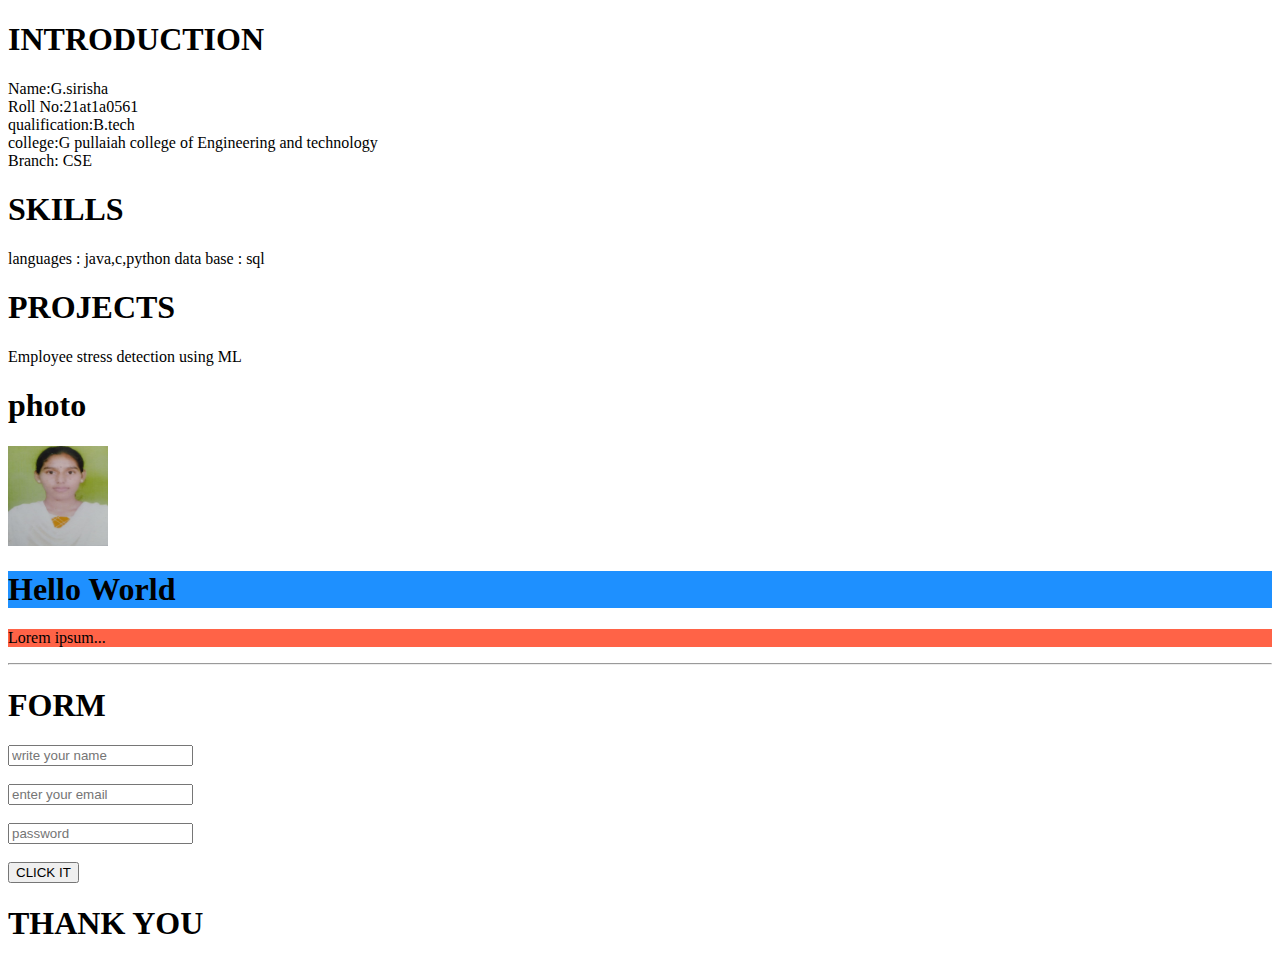
==== index.html @ 048b545a "portfolio" ====
<!DOCTYPE html>
<html lang="en">
<head>
    <meta charset="UTF-8">
    <meta name="viewport" content="width=device-width, initial-scale=1.0">
    <title>MY SELF</title>
</head>
<body>
    <section>
        <h1>INTRODUCTION</h1>
        Name:G.sirisha<br> Roll No:21at1a0561 <br> qualification:B.tech <br>
        college:G pullaiah college of Engineering and technology <br>
        Branch: CSE
    </section>
    <section>
        <h1>SKILLS</h1>
        languages : java,c,python
        data base : sql
    </section>
    <section>
        <h1>PROJECTS</h1>
        Employee stress detection using ML
    </section>
    <h1>photo</h1>
    <img src="passphoto.jpg" width="100px" height="100px"><br>
    <h1 style="background-color:DodgerBlue;">Hello World</h1>
     <p style="background-color:Tomato;">Lorem ipsum...</p>
     <hr>
    <section>
        <h1>FORM</h1>
        <form>
            <input placeholder="write your name" type="text"><br><br>
            <input placeholder="enter your email" type="text"><br><br>
            <input placeholder="password" type="password"><br><br>
            <button>
                CLICK IT
            </button>
        </form>
    </section>
    <footer><h1>THANK YOU</h1></footer>

    
</body>
</html>
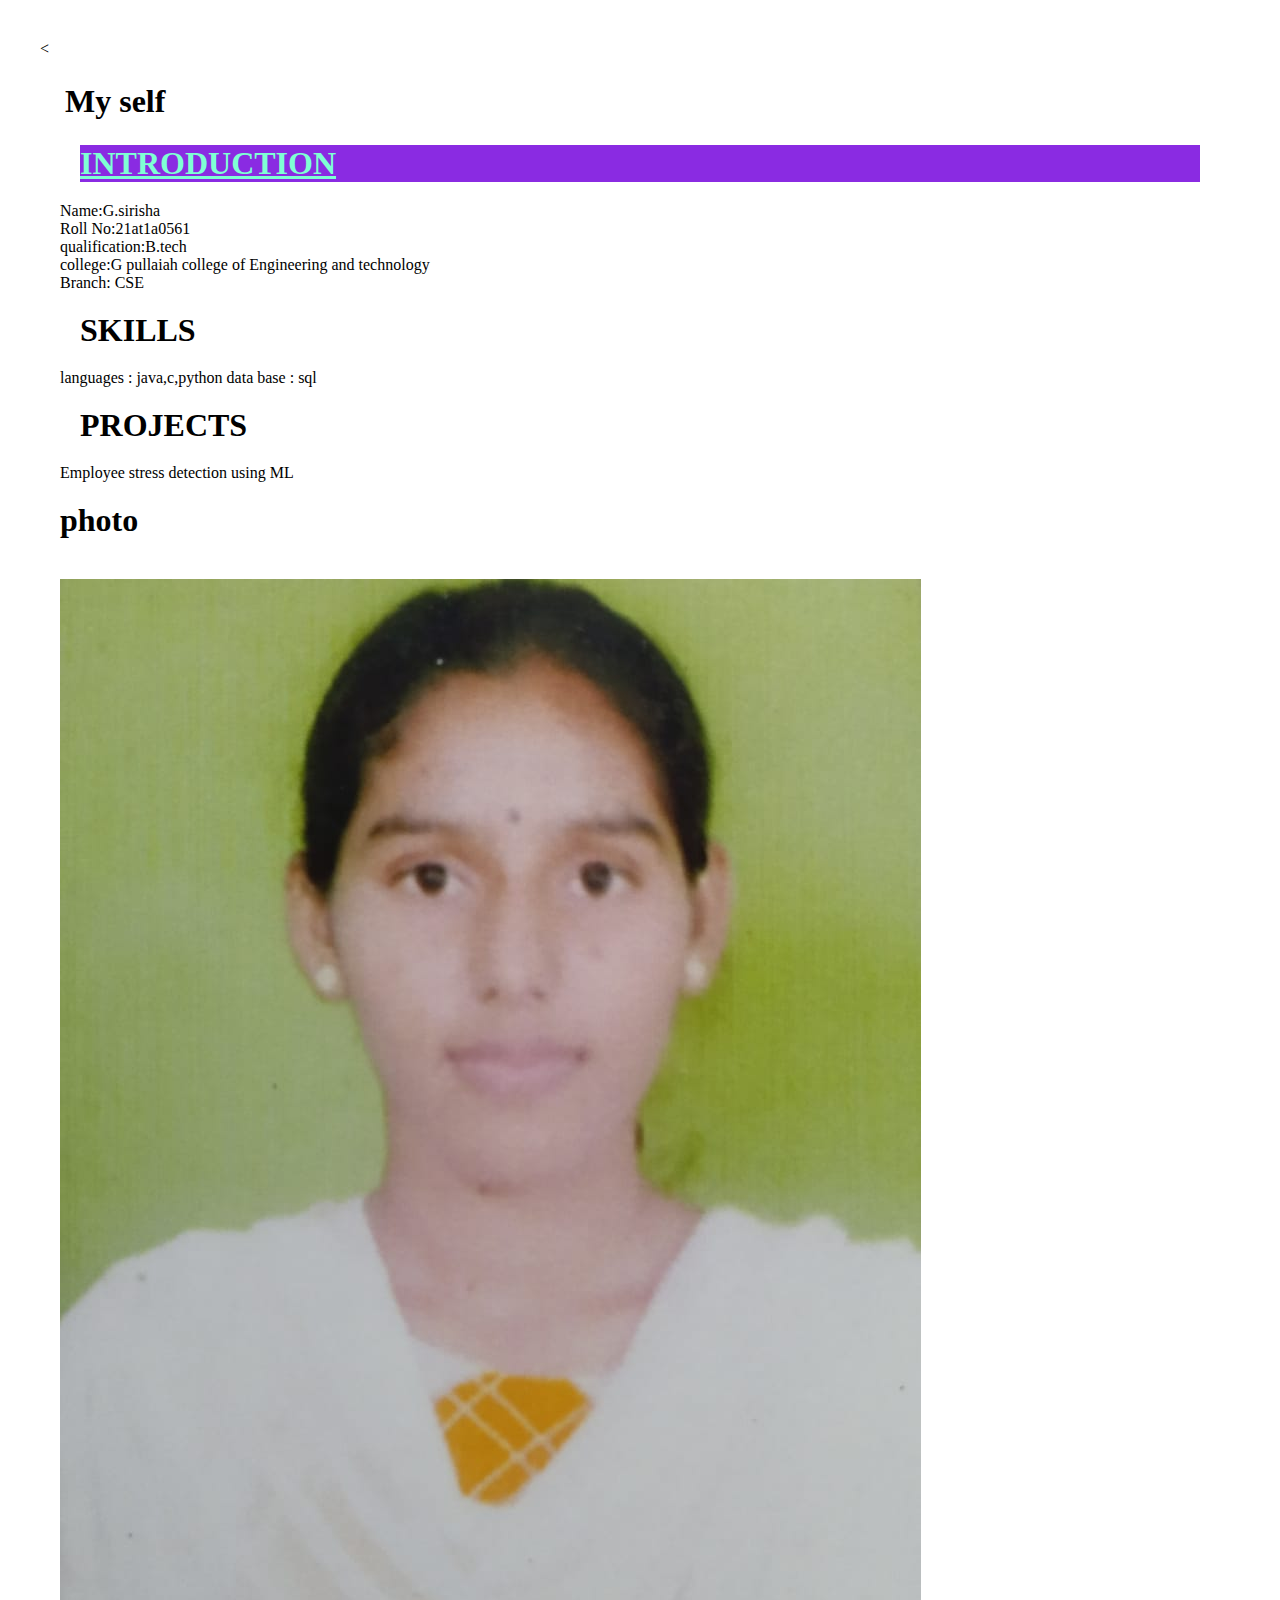
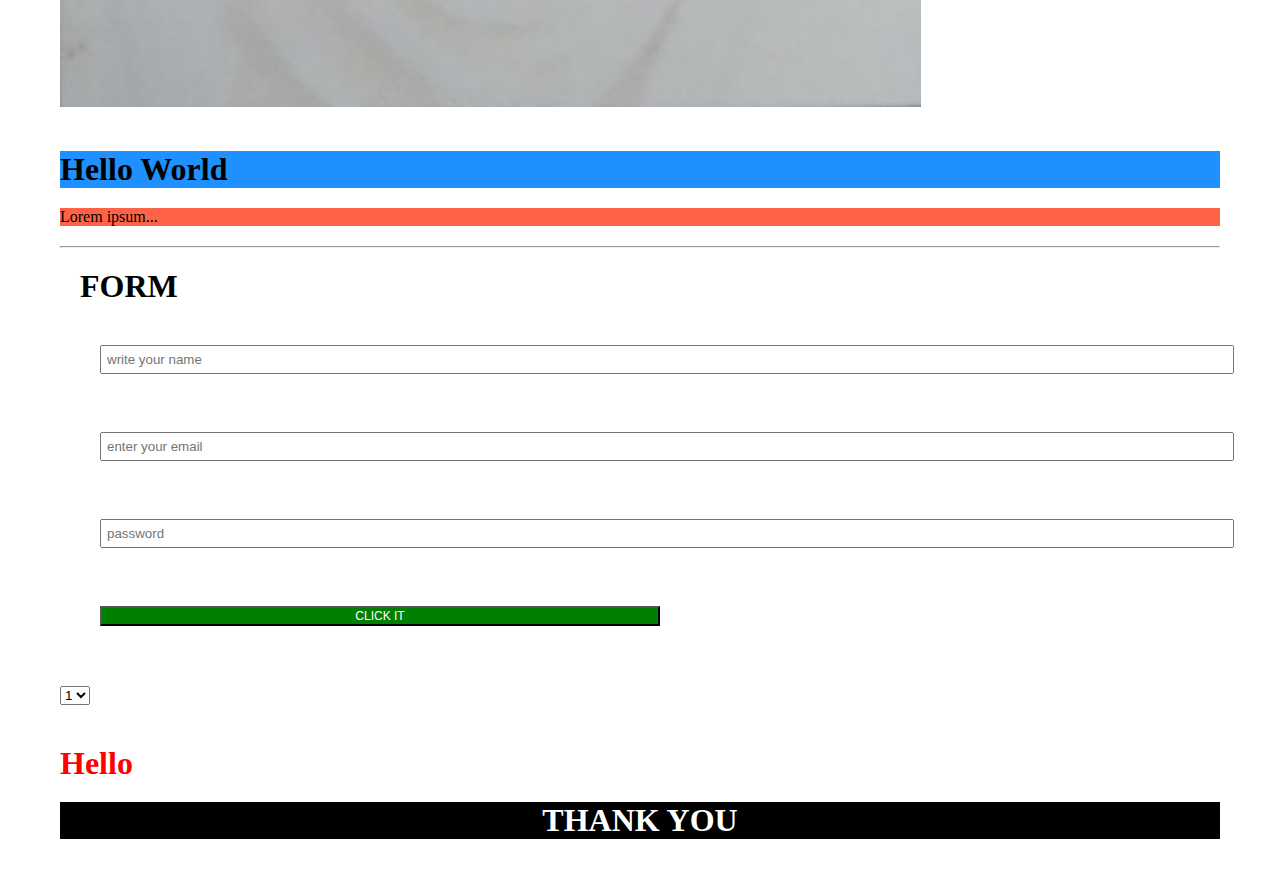
==== commit 7bed3e10: "portfolio" ====
--- a/index.html
+++ b/index.html
@@ -4,10 +4,12 @@
     <meta charset="UTF-8">
     <meta name="viewport" content="width=device-width, initial-scale=1.0">
     <title>MY SELF</title>
+    <<link rel="stylesheet" href="styles.css"/>
 </head>
 <body>
+    <h1 id="header">My self</h1>
     <section>
-        <h1>INTRODUCTION</h1>
+        <h1 id="intro">INTRODUCTION</h1>
         Name:G.sirisha<br> Roll No:21at1a0561 <br> qualification:B.tech <br>
         college:G pullaiah college of Engineering and technology <br>
         Branch: CSE
@@ -22,7 +24,7 @@
         Employee stress detection using ML
     </section>
     <h1>photo</h1>
-    <img src="passphoto.jpg" width="100px" height="100px"><br>
+    <img src="passphoto.jpg"><br>
     <h1 style="background-color:DodgerBlue;">Hello World</h1>
      <p style="background-color:Tomato;">Lorem ipsum...</p>
      <hr>
@@ -37,8 +39,13 @@
             </button>
         </form>
     </section>
+    <select>
+        <option>1</option>
+        <option>2</option>
+    </select>
+    <h1 style="color: red;"> Hello </h1>
+    
+    
     <footer><h1>THANK YOU</h1></footer>
-
-    
 </body>
 </html>--- a/styles.css
+++ b/styles.css
@@ -0,0 +1,43 @@
+#hello{
+    padding: 10px;
+    border: 10px solid blue;
+    color: brown;
+    margin: 10px;   
+}
+#world{
+    padding: 10px;
+    border: 10px solid blue;
+    color: brown;
+    margin: 10px;   
+
+}
+#header{
+    padding: 5px;
+}
+#intro{
+    background-color: blueviolet;
+    color: aquamarine;
+    text-decoration: underline;
+}
+img{
+    width: 50;
+}
+input{
+    width: 100%;
+    padding: 5px;
+}
+button{
+    width: 50%;
+    text-align: center;
+    color: white;
+    background-color: green;
+    font-size: 12px;
+}
+footer{
+    text-align: center;
+    color: white;
+    background-color: black;
+}
+*{
+    margin: 20px;
+}